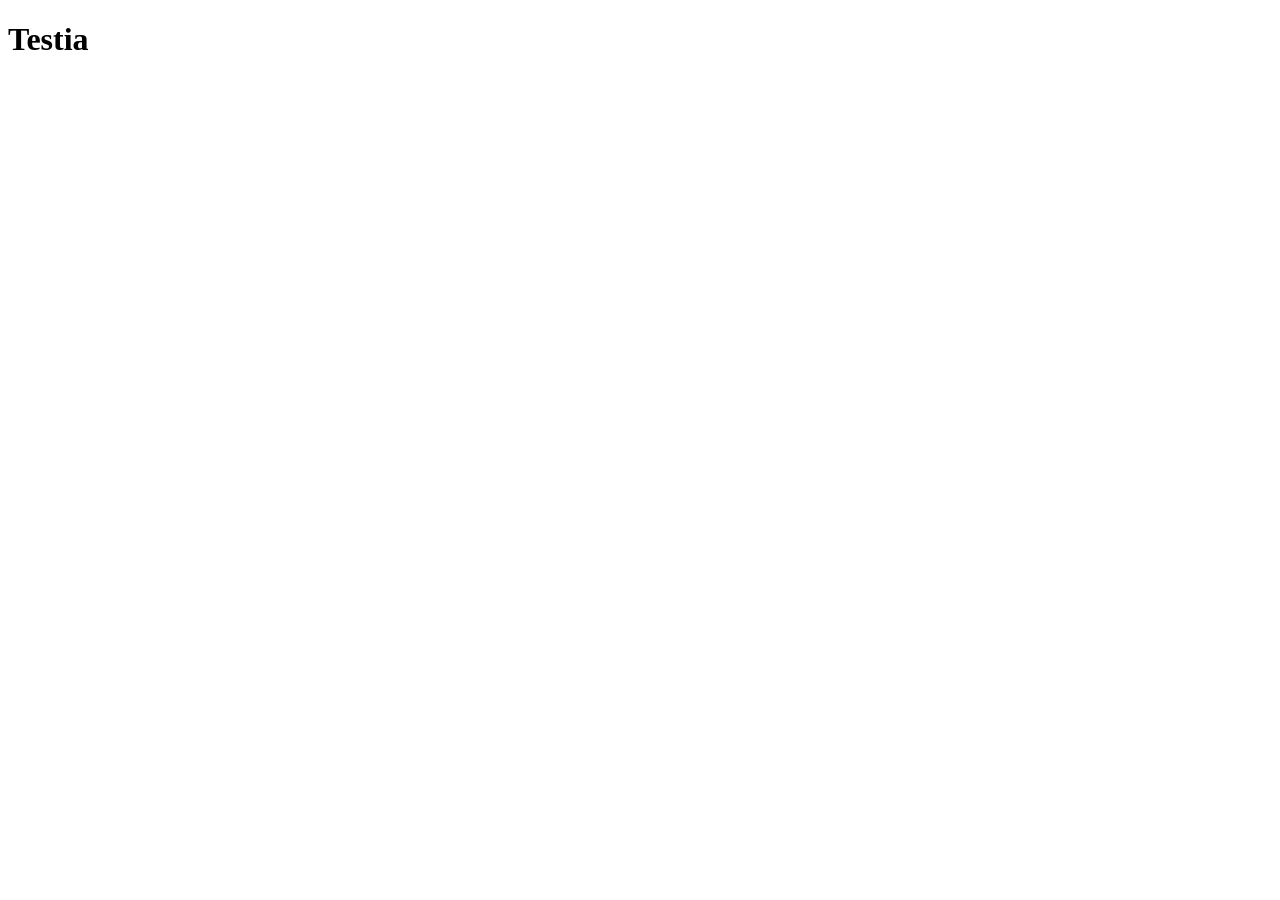
==== WS01_HTML/tuntiharjoitus/index.html @ 41def116 "Add initial README and HTML files for workshops WS01, WS02, and WS03" ====
<!doctype html>
<html lang="fi">
  <head>
    <meta charset="UTF-8" />
    <meta name="viewport" content="width=device-width, initial-scale=1.0" />
    <title>Document</title>
  </head>
  <body>
    <h1>Testia</h1>
  </body>
</html>
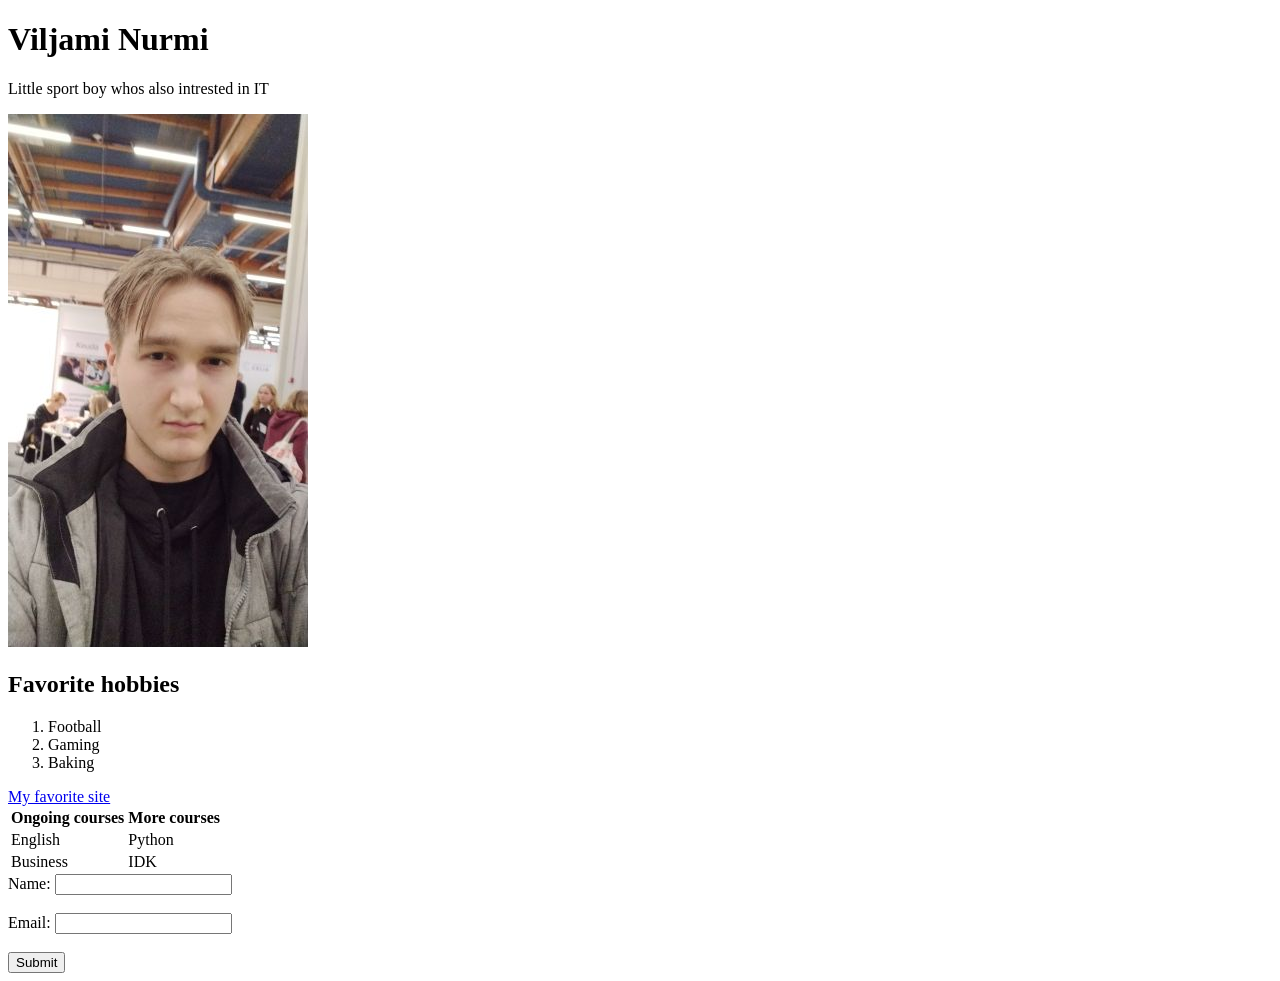
==== commit d37e7196: "a" ====
--- a/WS01_HTML/tuntiharjoitus/index.html
+++ b/WS01_HTML/tuntiharjoitus/index.html
@@ -1,11 +1,40 @@
-<!doctype html>
-<html lang="fi">
-  <head>
-    <meta charset="UTF-8" />
-    <meta name="viewport" content="width=device-width, initial-scale=1.0" />
-    <title>Document</title>
-  </head>
-  <body>
-    <h1>Testia</h1>
-  </body>
-</html>
+<!DOCTYPE html>
+    <html>
+    <head>
+        <title>My First HTML Page</title>
+    </head>
+    <body>
+        <h1>Viljami Nurmi</h1>
+        <p>Little sport boy whos also intrested in IT</p>
+        <img src="./images/resize.jpg" alt="Picture of me">
+        <h2>Favorite hobbies</h2>
+    <ol>
+        <li>Football</li>
+        <li>Gaming</li>
+        <li>Baking</li>
+    </ol>
+    <a href="https://www.youtube.com/">My favorite site</a>
+  
+    <table>
+    <tr>
+        <th>Ongoing courses</th>
+        <th>More courses</th>
+    </tr>
+    <tr>
+        <td>English</td>
+        <td>Python</td>
+    </tr>
+    <tr>
+        <td>Business</td>
+        <td>IDK</td>
+    </tr>
+    </table>
+    <form>
+    <label for="name">Name:</label>
+    <input type="text" id="name" name="name"><br><br>
+    <label for="email">Email:</label>
+    <input type="email" id="email" name="email"><br><br>
+    <input type="submit" value="Submit">
+    </form>
+    </body>
+    </html>
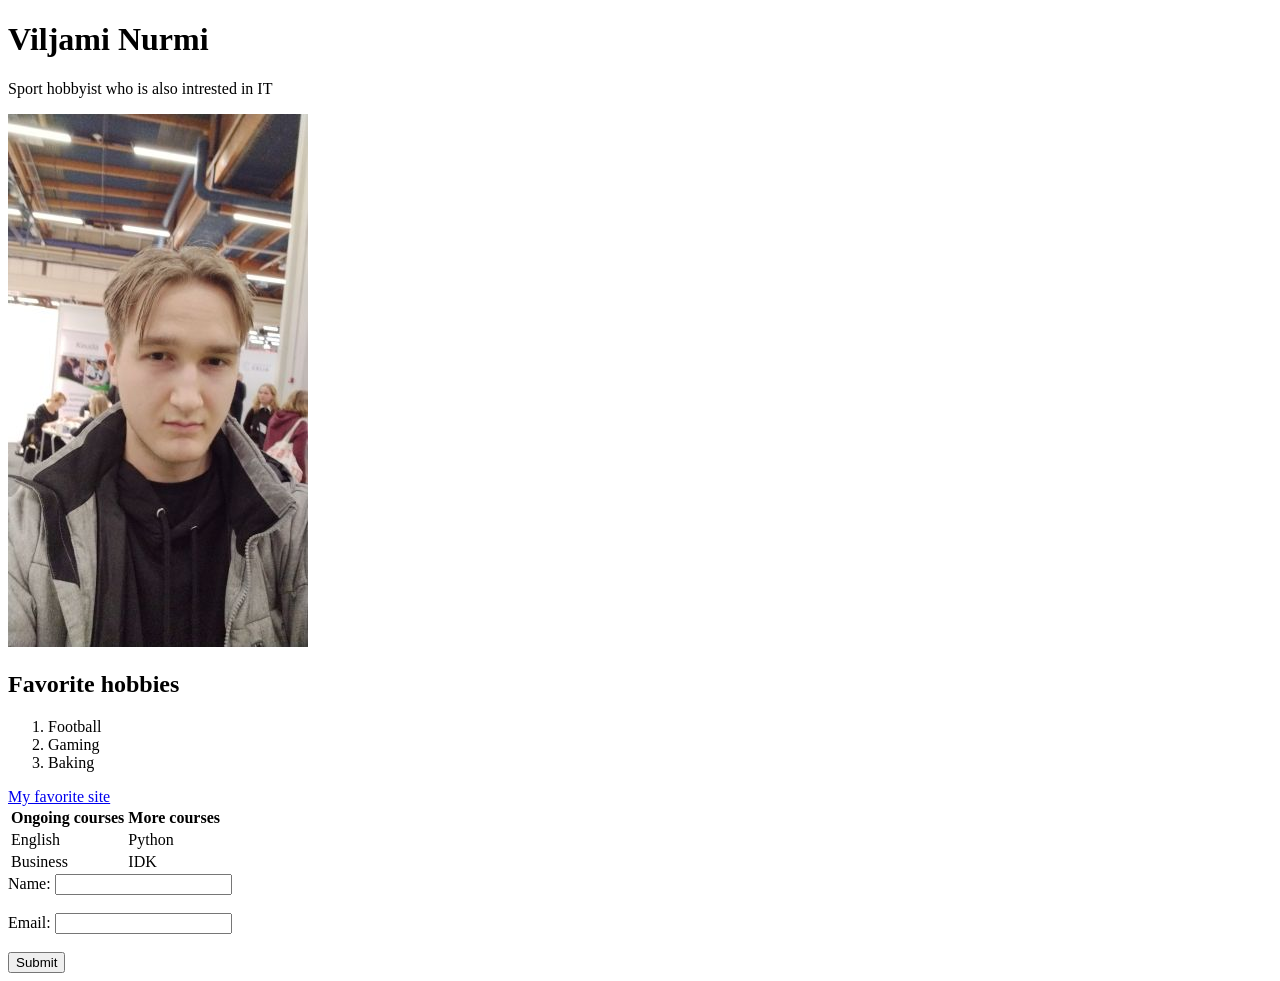
==== commit a148b03e: "a" ====
--- a/WS01_HTML/tuntiharjoitus/index.html
+++ b/WS01_HTML/tuntiharjoitus/index.html
@@ -5,7 +5,7 @@
     </head>
     <body>
         <h1>Viljami Nurmi</h1>
-        <p>Little sport boy whos also intrested in IT</p>
+        <p>Sport hobbyist who is also intrested in IT</p>
         <img src="./images/resize.jpg" alt="Picture of me">
         <h2>Favorite hobbies</h2>
     <ol>
